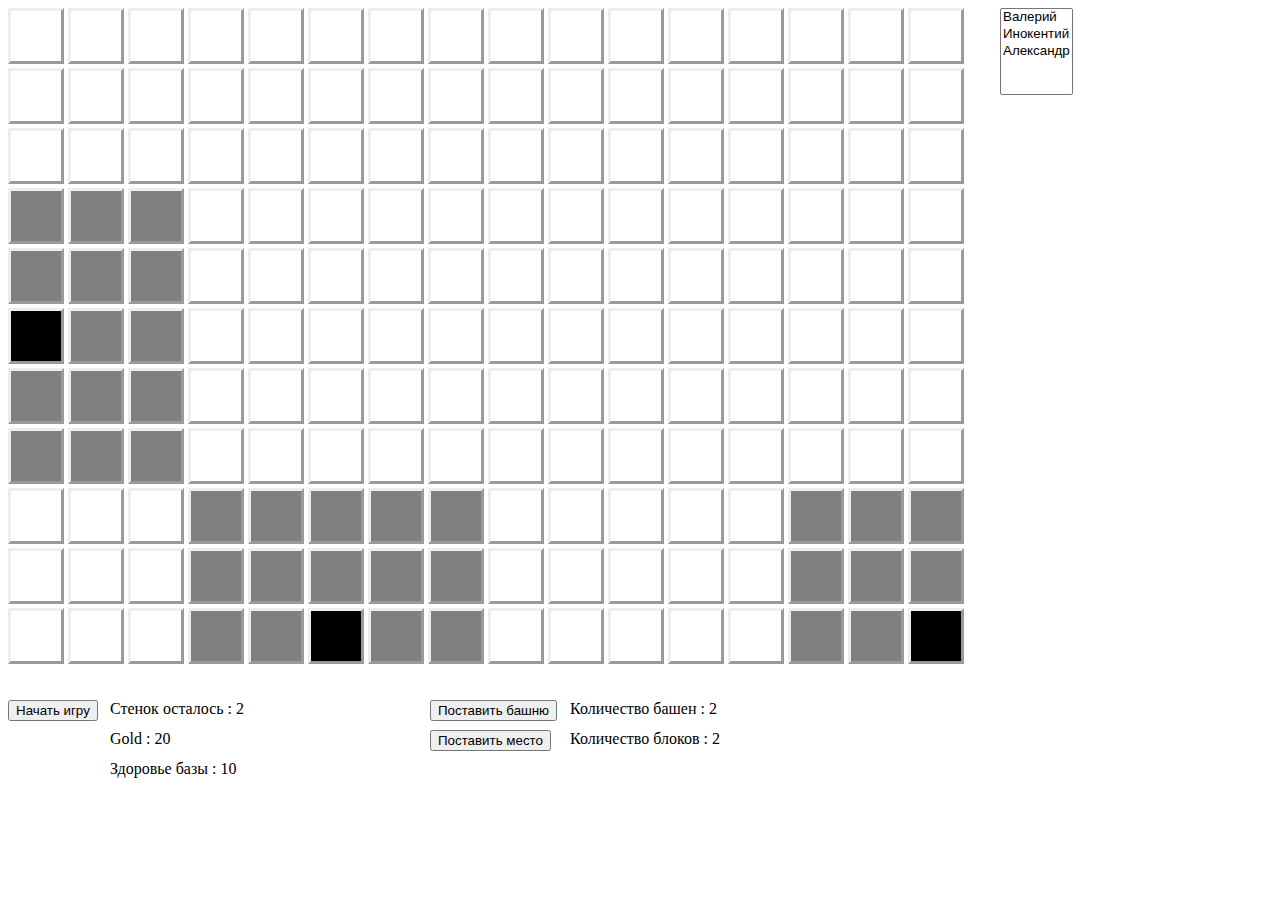
==== server_m/server_new/index.html @ d16a0966 "castle-object" ====
<!DOCTYPE HTML>
<html>
<head>
<meta http-equiv="Content-Type" content="text/html; charset=utf-8" />
<link rel="stylesheet" type="text/css" href="style.css">
<script type="text/javascript" src="pathfinding-browser.js""></script>
 <script src="server_m.js" defer></script>
  <script src="controller.js" defer></script>
 <script src="view.js" defer></script>
</head>
<body>
<div id='test'></div>
<input id="but" type="button" onclick="w.createHunter(0,[5,5])" value="Начать игру"/>
<!-- <input id="buyTower" type="button" onclick="v.objectInMap();" value="Купить башню"/> -->
<input id="putTower" type="button" onclick="statusController=1;" value="Поставить башню"/>
<!-- <input id="buyPlace" type="button" onclick="buyPlace();" value="Купить место"/> -->
<input id="putPlace" type="button" onclick="statusController=2;" value="Поставить место"/>
<span id='Gold'>Gold : 20</span>
<span id='tower'>Количество башен : 2</span>
<span id='place'>Количество блоков : 2</span>
<span id='txt'>Стенок осталось : 30</span>
<span id='hp'>Здоровье базы : 10</span>
<div id='pic'></div>
<div id="ololo"></div>
<select size='5'>
  <option onclick="player_id=0;" value="volvo">Валерий</option>
  <option onclick="player_id=1;" value="saab">Инокентий</option>
  <option onclick="player_id=2;" value="saab">Александр</option>

</select>
</body>

</html>
---- server_m/server_new/style.css ----
div{
	height:50px;
	width:50px;
	position: absolute;
/*	position: relative;*/
	transition: all 1s;
}
img{
    transition: all 1s;
	position: absolute; 
	/*z-index: 1000;*/
	width:50px;
	height:50px;
	/*visibility: hidden;*/
	/*//display:inline-block;*/
/*	left:60px;
	top:60px;*/
}

#but  {
	position: absolute;
	top:700px;

}

#txt {

	position: absolute;
	top:700px;
    left:110px;
	display:inline-block;
}

/*#buyTower {

	position: absolute;
	top:700px;
    left:310px;
	display:inline-block;
}*/

#putTower {

	position: absolute;
	top:700px;
    left:430px;
	display:inline-block;
}


/*#buyPlace {

	position: absolute;
	top:730px;
    left:310px;
	display:inline-block;
}*/

#putPlace {

	position: absolute;
	top:730px;
    left:430px;
	display:inline-block;
}

#tower {
	position: absolute;
	top:700px;
    left:570px;
	display:inline-block;
}

#place {
	position: absolute;
	top:730px;
    left:570px;
	display:inline-block;
}

#Gold {
	position: absolute;
	top:730px;
    left:110px;
	display:inline-block;
}

#ololo {
	
   /* -moz-border-radius: 6px;
    -webkit-border-radius: 6px;
    -khtml-border-radius: 6px;*/
}

#ololo > div{
	lefYt:0px;
	toYp:0px;
	width: 12px;
    height: 12px;
    background: #FF0000;
    border-radius: 6px;
    transition: all 1s;

}

#hp {
	position: absolute;
	top:760px;
    left:110px;
	display:inline-block;
}

select {
	left:1000px;
	position: absolute;
}
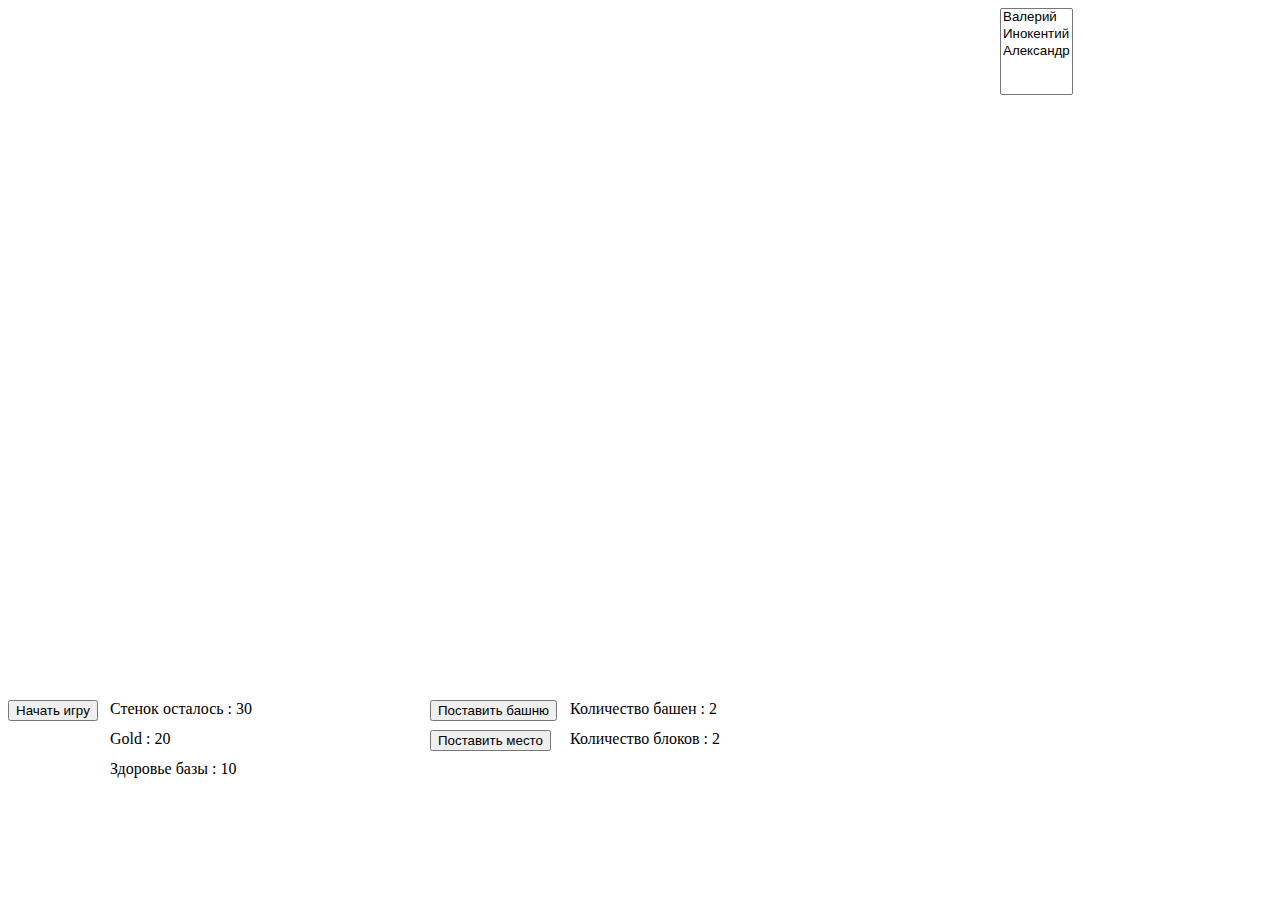
==== commit c0c825f1: "vyrtvyv" ====
--- a/server_m/server_new/index.html
+++ b/server_m/server_new/index.html
@@ -4,6 +4,7 @@
 <meta http-equiv="Content-Type" content="text/html; charset=utf-8" />
 <link rel="stylesheet" type="text/css" href="style.css">
 <script type="text/javascript" src="pathfinding-browser.js""></script>
+<script type="text/javascript" src="information.json"></script>
  <script src="server_m.js" defer></script>
   <script src="controller.js" defer></script>
  <script src="view.js" defer></script>
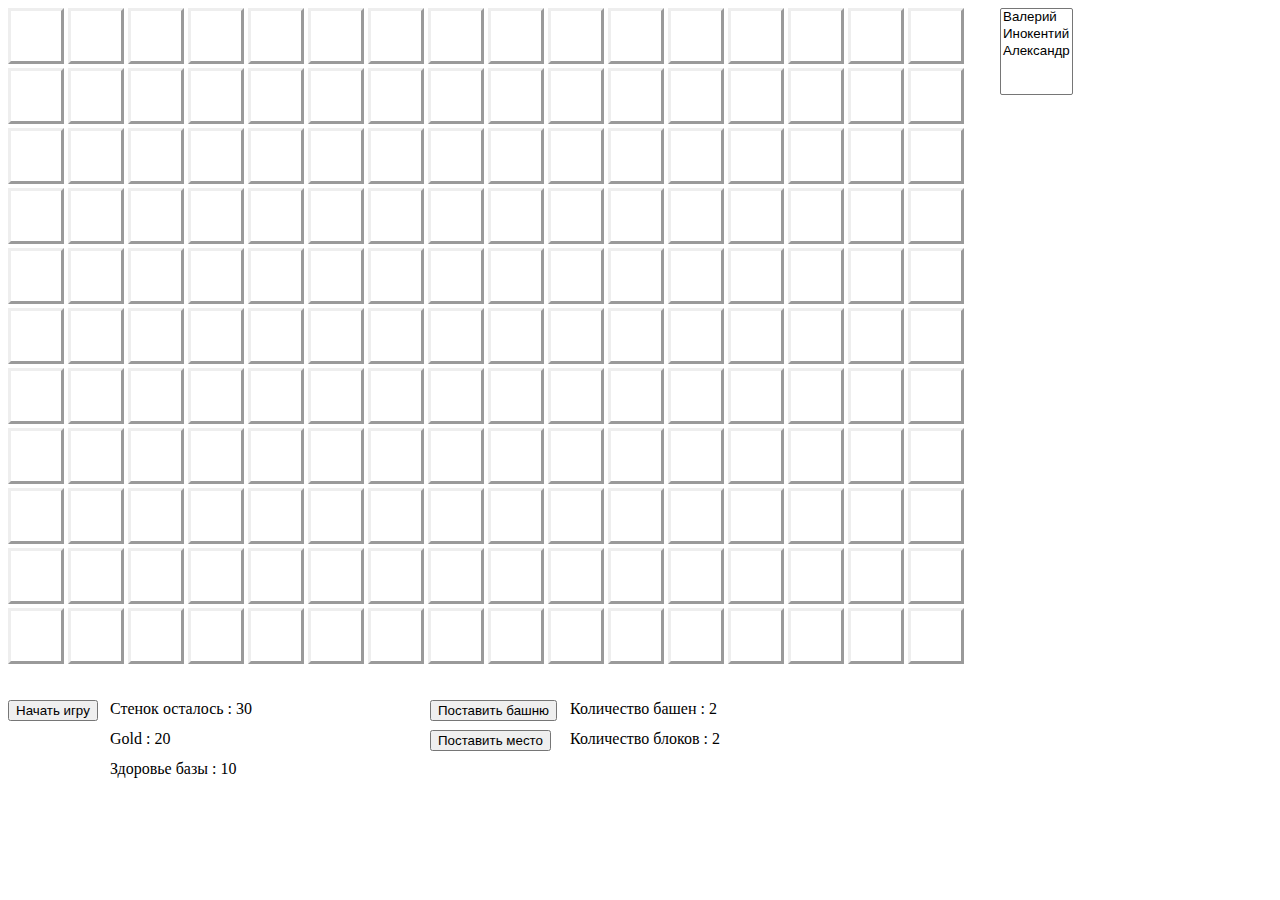
==== commit d3a17a03: "111" ====
--- a/server_m/server_new/index.html
+++ b/server_m/server_new/index.html
@@ -4,8 +4,7 @@
 <meta http-equiv="Content-Type" content="text/html; charset=utf-8" />
 <link rel="stylesheet" type="text/css" href="style.css">
 <script type="text/javascript" src="pathfinding-browser.js""></script>
-<script type="text/javascript" src="information.json"></script>
- <script src="server_m.js" defer></script>
+ <script src="new_server.js" defer></script>
   <script src="controller.js" defer></script>
  <script src="view.js" defer></script>
 </head>
--- a/server_m/server_new/style.css
+++ b/server_m/server_new/style.css
@@ -15,6 +15,22 @@
 	/*//display:inline-block;*/
 /*	left:60px;
 	top:60px;*/
+}
+
+div.game-object{
+	height:54px;
+	width:54px;
+	position: absolute;
+	transition: all 1s;
+    background-color: red;
+}
+
+div.game-object img{
+    width: 46px;
+    height: 46px;
+    left: 4px;
+    top: 5px;
+    z-index: 99;
 }
 
 #but  {
@@ -113,4 +129,18 @@
 select {
 	left:1000px;
 	position: absolute;
+}
+
+.hp-strike {
+    width: 110%;
+    height: 4px;
+    bottom: -3px;
+    left: -6%;
+    border: 1px solid grey;
+    z-index: 101;
+}
+
+.hp-strike div{
+    background: #2dcf2d;
+    height: 100%;
 }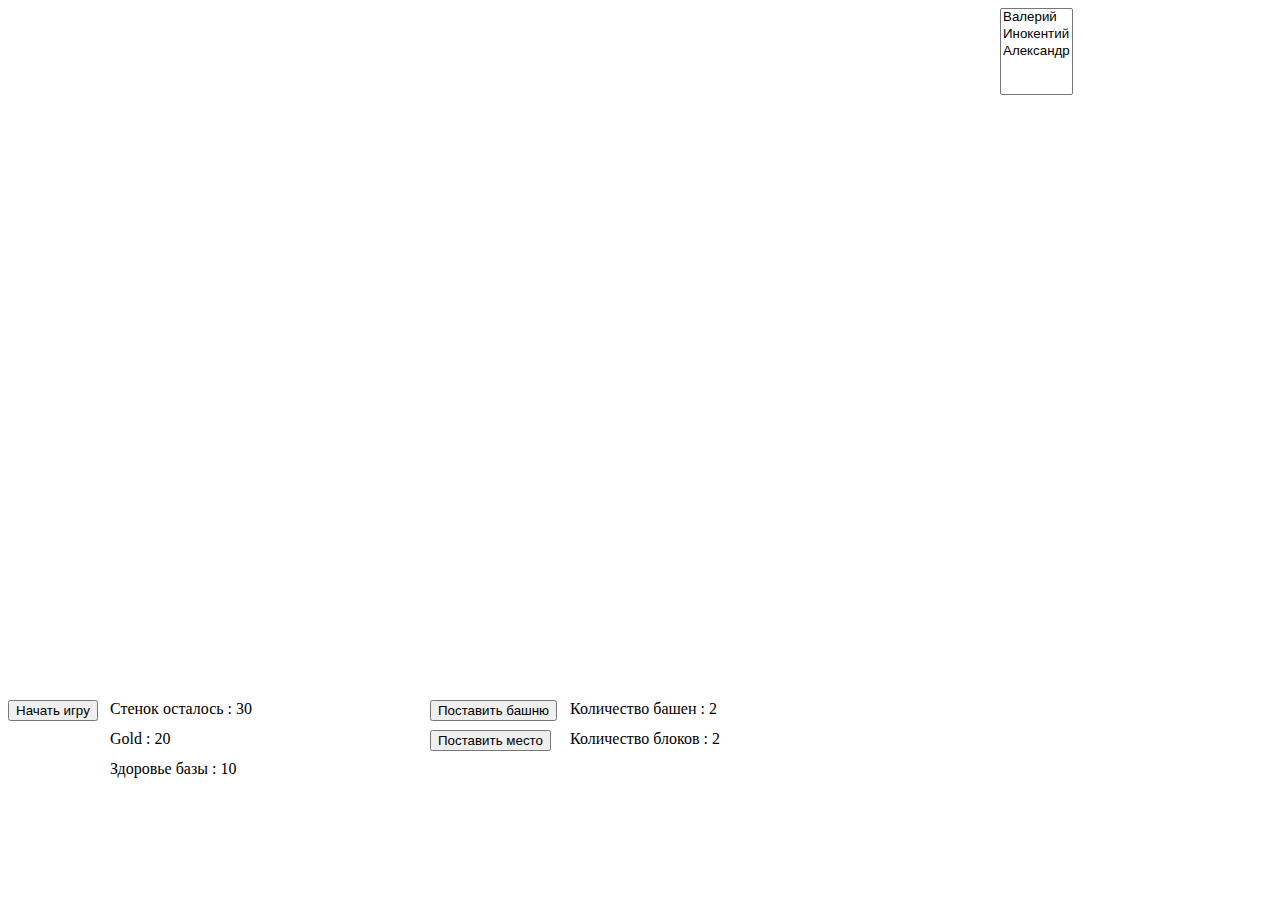
==== commit 6cf317e9: "refactoring" ====
--- a/server_m/server_new/index.html
+++ b/server_m/server_new/index.html
@@ -4,6 +4,7 @@
 <meta http-equiv="Content-Type" content="text/html; charset=utf-8" />
 <link rel="stylesheet" type="text/css" href="style.css">
 <script type="text/javascript" src="pathfinding-browser.js""></script>
+<script src="gameMap.js" defer></script>
  <script src="new_server.js" defer></script>
   <script src="controller.js" defer></script>
  <script src="view.js" defer></script>
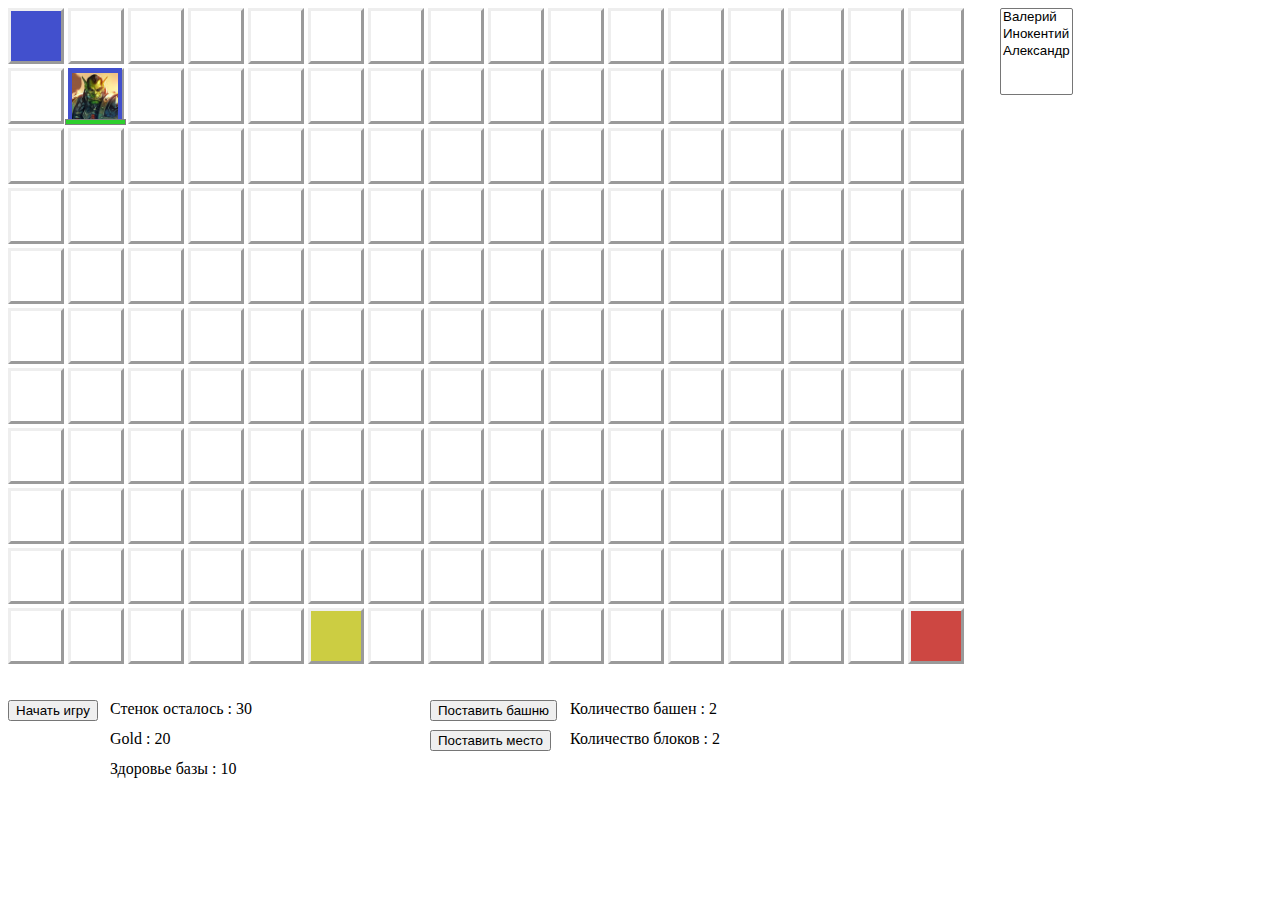
==== commit 56e630c2: "2" ====
--- a/server_m/server_new/index.html
+++ b/server_m/server_new/index.html
@@ -11,7 +11,7 @@
 </head>
 <body>
 <div id='test'></div>
-<input id="but" type="button" onclick="w.createHunter(0,[5,5])" value="Начать игру"/>
+<input id="but" type="button" onclick="w.createObject('ORK', 0, [1,1]);" value="Начать игру"/>
 <!-- <input id="buyTower" type="button" onclick="v.objectInMap();" value="Купить башню"/> -->
 <input id="putTower" type="button" onclick="statusController=1;" value="Поставить башню"/>
 <!-- <input id="buyPlace" type="button" onclick="buyPlace();" value="Купить место"/> -->
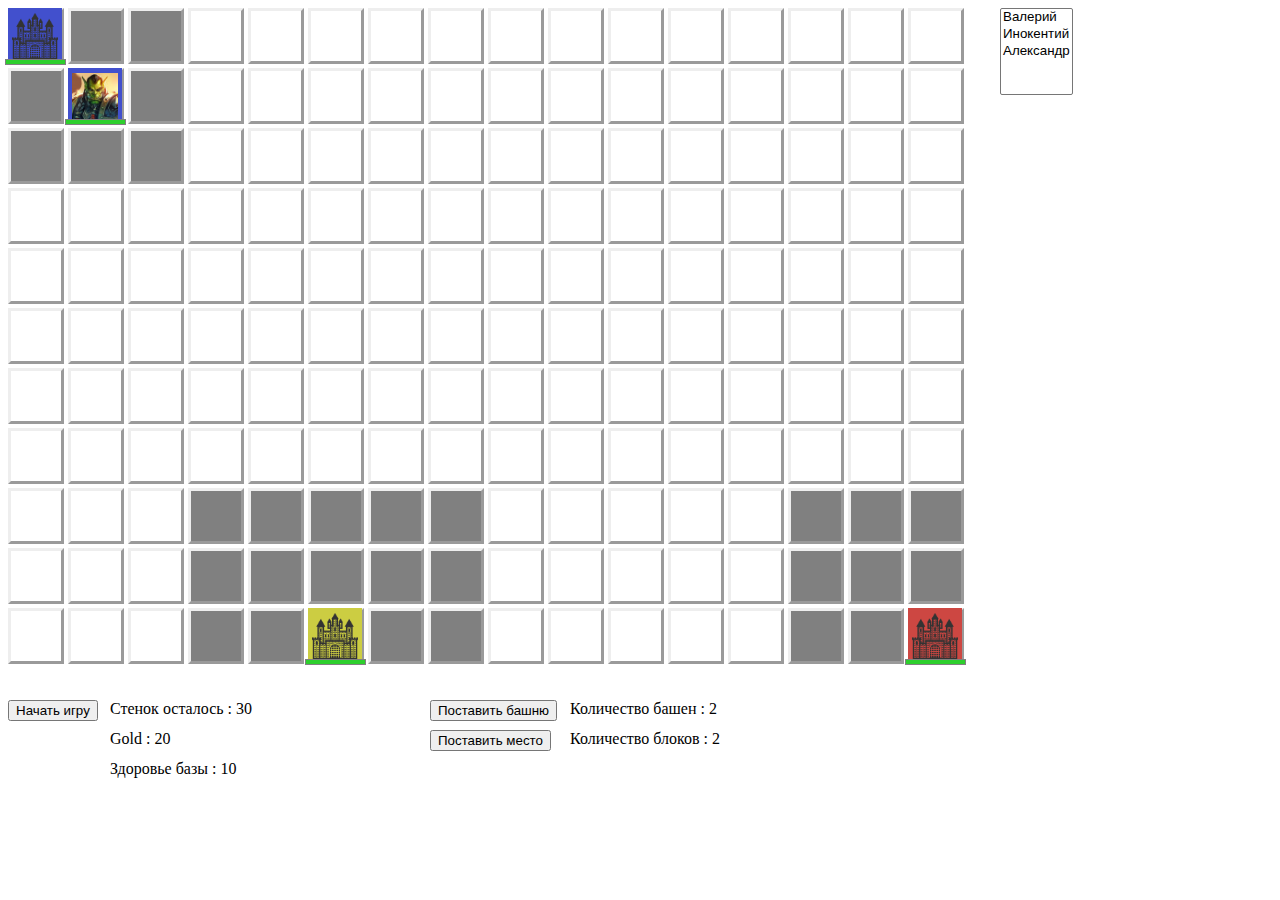
==== commit b05f418c: "3123" ====
--- a/server_m/server_new/index.html
+++ b/server_m/server_new/index.html
@@ -11,7 +11,7 @@
 </head>
 <body>
 <div id='test'></div>
-<input id="but" type="button" onclick="w.createObject('ORK', 0, [1,1]);" value="Начать игру"/>
+<input id="but" type="button" onclick="w.createObject('HUNTER', 1, [5,5]);" value="Начать игру"/>
 <!-- <input id="buyTower" type="button" onclick="v.objectInMap();" value="Купить башню"/> -->
 <input id="putTower" type="button" onclick="statusController=1;" value="Поставить башню"/>
 <!-- <input id="buyPlace" type="button" onclick="buyPlace();" value="Купить место"/> -->
